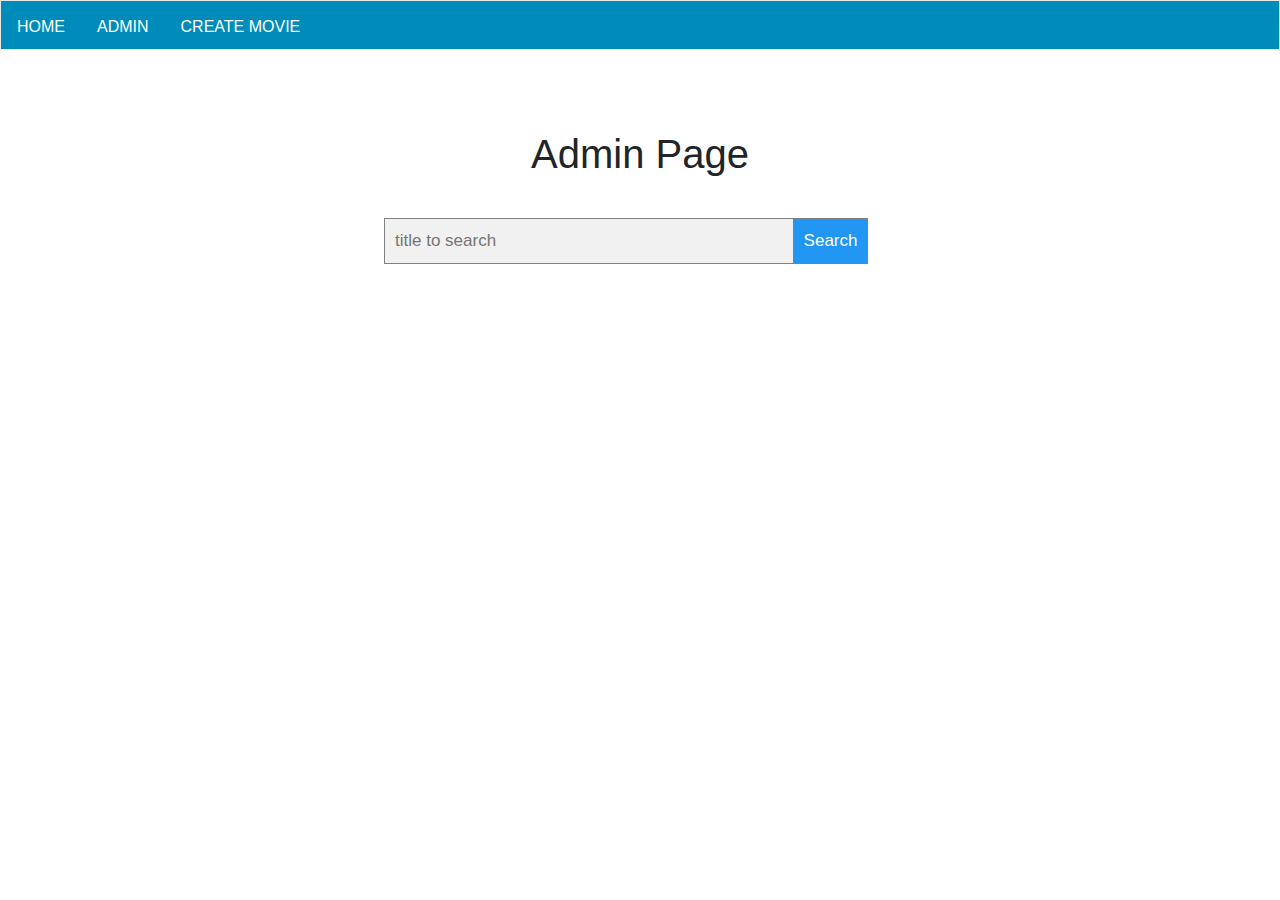
==== src/main/resources/static/index.html @ 7f493d00 "image uploding done" ====
<!doctype html>
<html lang="en">
<head>
    <meta charset="utf-8">

    <title>Starter Template for Bootstrap</title>

    <!-- Bootstrap core CSS -->
    <link rel="stylesheet" href="bootstrap-4.0.0-dist/css/bootstrap.min.css"/>

    <link href="css/MovieRating.css" rel="stylesheet">
    <script type="text/javascript" src="spring/movierating/movierating.nocache.js"></script>
</head>

<body>
<iframe src="javascript:''" id="__gwt_historyFrame" tabIndex='-1'
        style="position:absolute;width:0;height:0;border:0"></iframe>

<div id="header"></div>

<!--<nav class="navbar navbar-expand-md navbar-dark bg-dark fixed-top">-->
<!--    <a class="navbar-brand" href="#home">MovieRating</a>-->
<!--    <button class="navbar-toggler" type="button" data-toggle="collapse" data-target="#navbarsExampleDefault"-->
<!--            aria-controls="navbarsExampleDefault" aria-expanded="false" aria-label="Toggle navigation">-->
<!--        <span class="navbar-toggler-icon"></span>-->
<!--    </button>-->
<!--&lt;!&ndash;    <a class="navbar-brand" href="#">Navbar</a>&ndash;&gt;-->
<!--&lt;!&ndash;    <button class="navbar-toggler" type="button" data-toggle="collapse" data-target="#navbarsExampleDefault"&ndash;&gt;-->
<!--&lt;!&ndash;            aria-controls="navbarsExampleDefault" aria-expanded="false" aria-label="Toggle navigation">&ndash;&gt;-->
<!--&lt;!&ndash;        <span class="navbar-toggler-icon"></span>&ndash;&gt;-->
<!--&lt;!&ndash;    </button>&ndash;&gt;-->

<!--    <div class="collapse navbar-collapse" id="navbarsExampleDefault">-->
<!--        <ul class="navbar-nav mr-auto">-->
<!--            <li class="nav-item">-->
<!--                <a class="nav-link" href="#admin">Admin-home <span class="sr-only">(current)</span></a>-->
<!--            </li>-->
<!--            <li class="nav-item">-->
<!--                <a class="nav-link" href="#create-movie">Create Movie</a>-->
<!--            </li>-->
<!--            <li class="nav-item">-->
<!--                <a class="nav-link disabled" href="#">Disabled</a>-->
<!--            </li>-->
<!--&lt;!&ndash;            <li class="nav-item dropdown">&ndash;&gt;-->
<!--&lt;!&ndash;                <a class="nav-link dropdown-toggle" href="http://example.com" id="dropdown01" data-toggle="dropdown"&ndash;&gt;-->
<!--&lt;!&ndash;                   aria-haspopup="true" aria-expanded="false">Dropdown</a>&ndash;&gt;-->
<!--&lt;!&ndash;                <div class="dropdown-menu" aria-labelledby="dropdown01">&ndash;&gt;-->
<!--&lt;!&ndash;                    <a class="dropdown-item" href="#">Action</a>&ndash;&gt;-->
<!--&lt;!&ndash;                    <a class="dropdown-item" href="#">Another action</a>&ndash;&gt;-->
<!--&lt;!&ndash;                    <a class="dropdown-item" href="#">Something else here</a>&ndash;&gt;-->
<!--&lt;!&ndash;                </div>&ndash;&gt;-->
<!--&lt;!&ndash;            </li>&ndash;&gt;-->
<!--        </ul>-->
<!--&lt;!&ndash;        <form class="form-inline my-2 my-lg-0">&ndash;&gt;-->
<!--&lt;!&ndash;            <input class="form-control mr-sm-2" type="text" placeholder="Search" aria-label="Search">&ndash;&gt;-->
<!--&lt;!&ndash;            <button class="btn btn-outline-success my-2 my-sm-0" type="submit">Search</button>&ndash;&gt;-->
<!--&lt;!&ndash;        </form>&ndash;&gt;-->
<!--    </div>-->
<!--</nav>-->
<div id="content">
</div>
<!--<main role="main" class="container">-->

<!--    <div class="starter-template">-->
<!--        <h1>Bootstrap starter template</h1>-->
<!--        <p class="lead">Main page</p>-->
<!--    </div>-->

<!--</main>&lt;!&ndash; /.container &ndash;&gt;-->

<!-- Bootstrap core JavaScript
================================================== -->
<script src="bootstrap-4.0.0-dist/js/jquery-3.2.1.slim.min.js"></script>
<script src="bootstrap-4.0.0-dist/js/bootstrap.min.js"></script>
</body>
</html>
---- src/main/resources/static/css/MovieRating.css ----
/*body {*/
/*    background-color: white;*/
/*    color: black;*/
/*    font-family: Arial, sans-serif;*/
/*    font-size: small;*/
/*    margin: 8px;*/
/*}*/
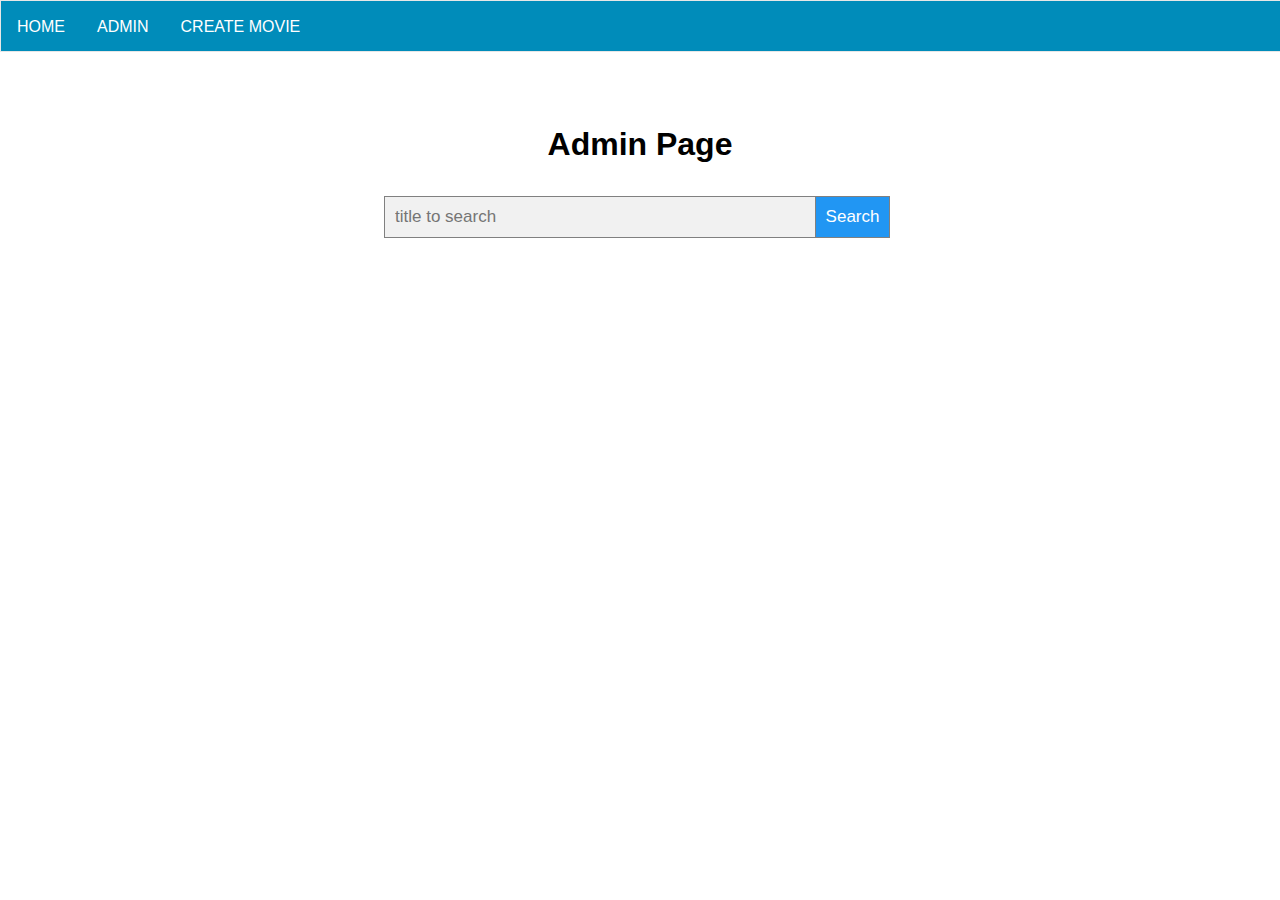
==== commit b55f0920: "some movie detail page work" ====
--- a/src/main/resources/static/index.html
+++ b/src/main/resources/static/index.html
@@ -3,7 +3,7 @@
 <head>
     <meta charset="utf-8">
 
-    <title>Starter Template for Bootstrap</title>
+    <title>Movie Rating</title>
 
     <!-- Bootstrap core CSS -->
     <link rel="stylesheet" href="bootstrap-4.0.0-dist/css/bootstrap.min.css"/>
@@ -17,60 +17,7 @@
         style="position:absolute;width:0;height:0;border:0"></iframe>
 
 <div id="header"></div>
-
-<!--<nav class="navbar navbar-expand-md navbar-dark bg-dark fixed-top">-->
-<!--    <a class="navbar-brand" href="#home">MovieRating</a>-->
-<!--    <button class="navbar-toggler" type="button" data-toggle="collapse" data-target="#navbarsExampleDefault"-->
-<!--            aria-controls="navbarsExampleDefault" aria-expanded="false" aria-label="Toggle navigation">-->
-<!--        <span class="navbar-toggler-icon"></span>-->
-<!--    </button>-->
-<!--&lt;!&ndash;    <a class="navbar-brand" href="#">Navbar</a>&ndash;&gt;-->
-<!--&lt;!&ndash;    <button class="navbar-toggler" type="button" data-toggle="collapse" data-target="#navbarsExampleDefault"&ndash;&gt;-->
-<!--&lt;!&ndash;            aria-controls="navbarsExampleDefault" aria-expanded="false" aria-label="Toggle navigation">&ndash;&gt;-->
-<!--&lt;!&ndash;        <span class="navbar-toggler-icon"></span>&ndash;&gt;-->
-<!--&lt;!&ndash;    </button>&ndash;&gt;-->
-
-<!--    <div class="collapse navbar-collapse" id="navbarsExampleDefault">-->
-<!--        <ul class="navbar-nav mr-auto">-->
-<!--            <li class="nav-item">-->
-<!--                <a class="nav-link" href="#admin">Admin-home <span class="sr-only">(current)</span></a>-->
-<!--            </li>-->
-<!--            <li class="nav-item">-->
-<!--                <a class="nav-link" href="#create-movie">Create Movie</a>-->
-<!--            </li>-->
-<!--            <li class="nav-item">-->
-<!--                <a class="nav-link disabled" href="#">Disabled</a>-->
-<!--            </li>-->
-<!--&lt;!&ndash;            <li class="nav-item dropdown">&ndash;&gt;-->
-<!--&lt;!&ndash;                <a class="nav-link dropdown-toggle" href="http://example.com" id="dropdown01" data-toggle="dropdown"&ndash;&gt;-->
-<!--&lt;!&ndash;                   aria-haspopup="true" aria-expanded="false">Dropdown</a>&ndash;&gt;-->
-<!--&lt;!&ndash;                <div class="dropdown-menu" aria-labelledby="dropdown01">&ndash;&gt;-->
-<!--&lt;!&ndash;                    <a class="dropdown-item" href="#">Action</a>&ndash;&gt;-->
-<!--&lt;!&ndash;                    <a class="dropdown-item" href="#">Another action</a>&ndash;&gt;-->
-<!--&lt;!&ndash;                    <a class="dropdown-item" href="#">Something else here</a>&ndash;&gt;-->
-<!--&lt;!&ndash;                </div>&ndash;&gt;-->
-<!--&lt;!&ndash;            </li>&ndash;&gt;-->
-<!--        </ul>-->
-<!--&lt;!&ndash;        <form class="form-inline my-2 my-lg-0">&ndash;&gt;-->
-<!--&lt;!&ndash;            <input class="form-control mr-sm-2" type="text" placeholder="Search" aria-label="Search">&ndash;&gt;-->
-<!--&lt;!&ndash;            <button class="btn btn-outline-success my-2 my-sm-0" type="submit">Search</button>&ndash;&gt;-->
-<!--&lt;!&ndash;        </form>&ndash;&gt;-->
-<!--    </div>-->
-<!--</nav>-->
 <div id="content">
 </div>
-<!--<main role="main" class="container">-->
-
-<!--    <div class="starter-template">-->
-<!--        <h1>Bootstrap starter template</h1>-->
-<!--        <p class="lead">Main page</p>-->
-<!--    </div>-->
-
-<!--</main>&lt;!&ndash; /.container &ndash;&gt;-->
-
-<!-- Bootstrap core JavaScript
-================================================== -->
-<script src="bootstrap-4.0.0-dist/js/jquery-3.2.1.slim.min.js"></script>
-<script src="bootstrap-4.0.0-dist/js/bootstrap.min.js"></script>
 </body>
 </html>
--- a/src/main/resources/static/css/MovieRating.css
+++ b/src/main/resources/static/css/MovieRating.css
@@ -1,7 +1,15 @@
-/*body {*/
-/*    background-color: white;*/
-/*    color: black;*/
-/*    font-family: Arial, sans-serif;*/
-/*    font-size: small;*/
-/*    margin: 8px;*/
+/*!*body {*!*/
+/*!*    background-color: white;*!*/
+/*!*    color: black;*!*/
+/*!*    font-family: Arial, sans-serif;*!*/
+/*!*    font-size: small;*!*/
+/*!*    margin: 8px;*!*/
+/*!*}*!*/
+
+/*.sideCarousel {*/
+/*    z-index: 0;*/
+/*}*/
+
+/*.centerCarousel {*/
+/*    z-index: 1;*/
 /*}*/